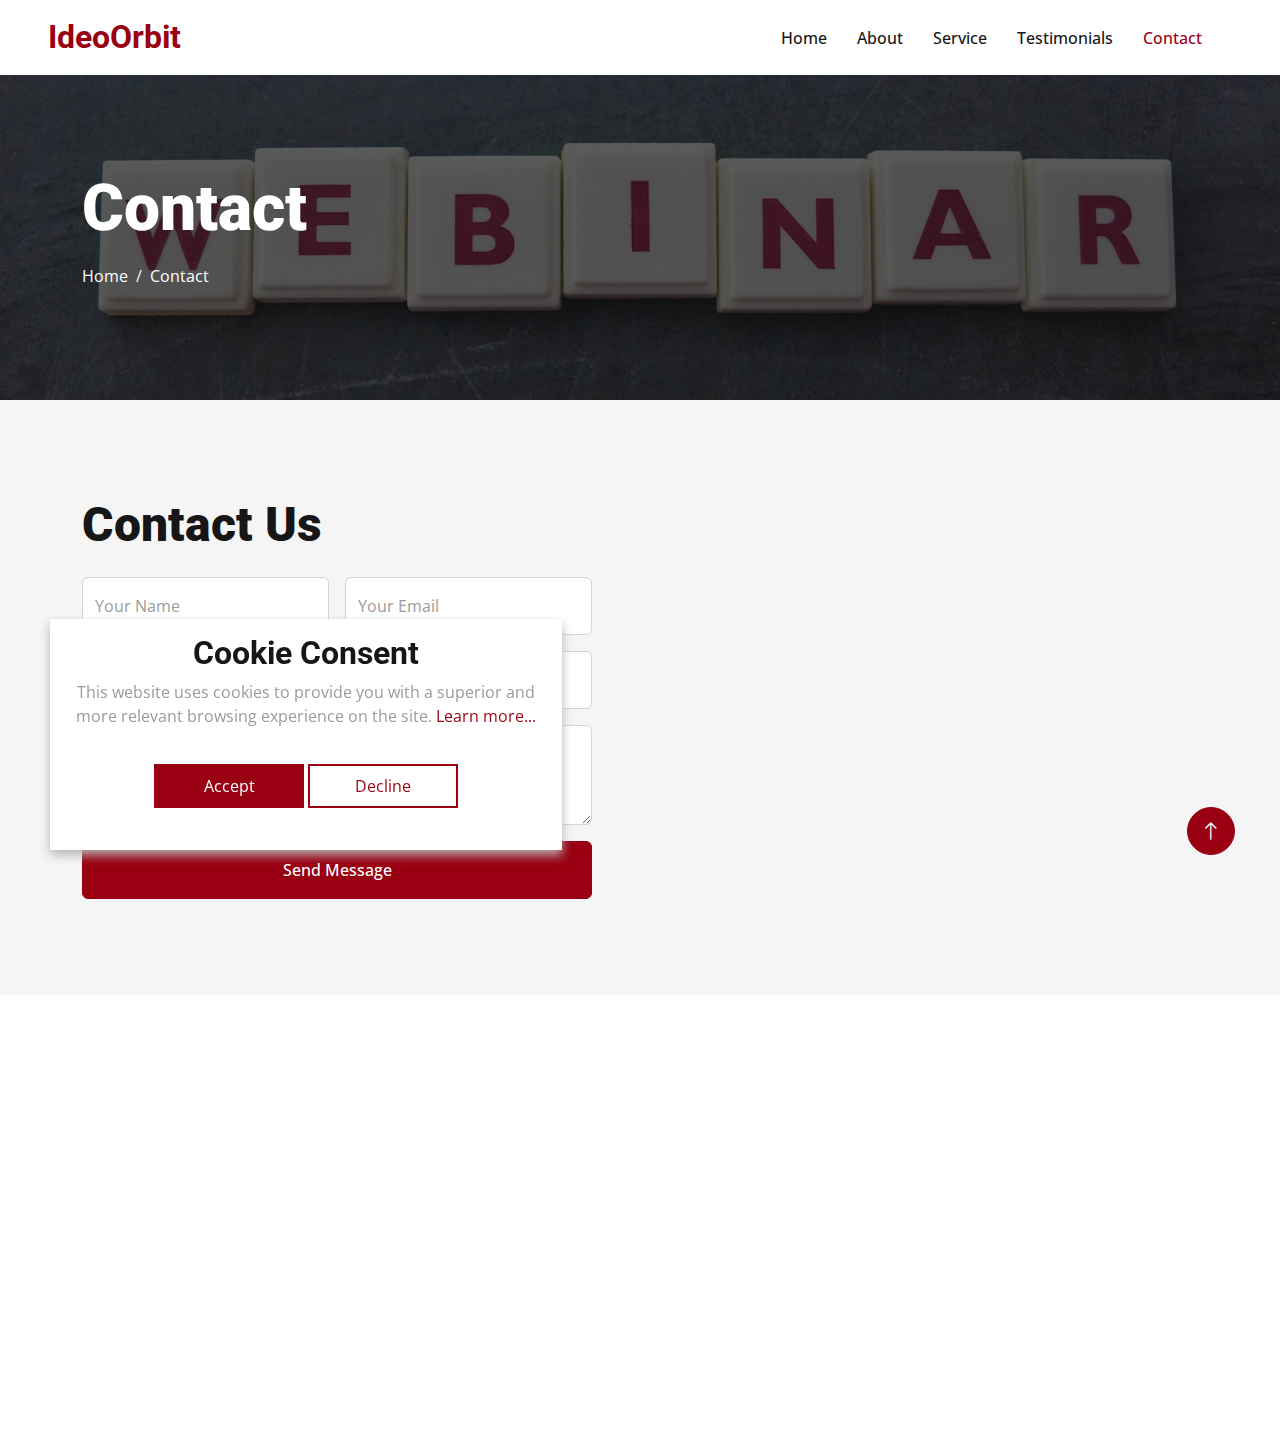
==== contact.html @ 372eaafb "WIP" ====
<!DOCTYPE html>
<html lang="en">
    <head>
        <meta charset="utf-8" />
        <title>IdeoOrbit</title>
        <meta content="width=device-width, initial-scale=1.0" name="viewport" />
        <meta content="" name="keywords" />
        <meta content="" name="description" />

        <!-- Favicon -->
        <link href="img/favicon.ico" rel="icon" />

        <!-- Google Web Fonts -->
        <link rel="preconnect" href="https://fonts.googleapis.com" />
        <link rel="preconnect" href="https://fonts.gstatic.com" crossorigin />
        <link
            href="https://fonts.googleapis.com/css2?family=Open+Sans:wght@400;500&family=Roboto:wght@500;700;900&display=swap"
            rel="stylesheet"
        />

        <!-- Icon Font Stylesheet -->
        <link
            href="https://cdnjs.cloudflare.com/ajax/libs/font-awesome/5.10.0/css/all.min.css"
            rel="stylesheet"
        />
        <link
            href="https://cdn.jsdelivr.net/npm/bootstrap-icons@1.4.1/font/bootstrap-icons.css"
            rel="stylesheet"
        />

        <!-- Libraries Stylesheet -->
        <link href="lib/animate/animate.min.css" rel="stylesheet" />
        <link
            href="lib/owlcarousel/assets/owl.carousel.min.css"
            rel="stylesheet"
        />
        <link href="lib/lightbox/css/lightbox.min.css" rel="stylesheet" />

        <!-- Customized Bootstrap Stylesheet -->
        <link href="css/bootstrap.min.css" rel="stylesheet" />

        <!-- Template Stylesheet -->
        <link href="css/style.css" rel="stylesheet" />
    </head>

    <body>
        <!-- Spinner Start -->
        <div
            id="spinner"
            class="show bg-white position-fixed translate-middle w-100 vh-100 top-50 start-50 d-flex align-items-center justify-content-center"
        >
            <div
                class="spinner-border text-primary"
                style="width: 3rem; height: 3rem"
                role="status"
            >
                <span class="sr-only">Loading...</span>
            </div>
        </div>
        <!-- Spinner End -->

        <!-- Navbar Start -->
        <nav
            class="navbar navbar-expand-lg bg-white navbar-light sticky-top p-0 px-4 px-lg-5"
        >
            <a href="index.html" class="navbar-brand d-flex align-items-center">
                <h2 class="m-0 text-primary">IdeoOrbit</h2>
            </a>
            <button
                type="button"
                class="navbar-toggler"
                data-bs-toggle="collapse"
                data-bs-target="#navbarCollapse"
            >
                <span class="navbar-toggler-icon"></span>
            </button>
            <div class="collapse navbar-collapse" id="navbarCollapse">
                <div class="navbar-nav ms-auto py-4 py-lg-0">
                    <a href="index.html" class="nav-item nav-link">Home</a>
                    <a href="about.html" class="nav-item nav-link">About</a>
                    <a href="service.html" class="nav-item nav-link">Service</a>
                    <a href="testimonial.html" class="nav-item nav-link"
                        >Testimonials</a
                    >
                    <a href="contact.html" class="nav-item nav-link active"
                        >Contact</a
                    >
                </div>
            </div>
        </nav>
        <!-- Navbar End -->

        <!-- Page Header Start -->
        <div class="container-fluid page-header py-5">
            <div class="container py-5">
                <h1 class="display-3 text-white mb-3 animated slideInDown">
                    Contact
                </h1>
                <nav aria-label="breadcrumb animated slideInDown">
                    <ol class="breadcrumb">
                        <li class="breadcrumb-item">
                            <a class="text-white" href="index.html">Home</a>
                        </li>
                        <li
                            class="breadcrumb-item text-white active"
                            aria-current="page"
                        >
                            Contact
                        </li>
                    </ol>
                </nav>
            </div>
        </div>
        <!-- Page Header End -->

        <!-- Contact Start -->
        <div class="container-fluid bg-light overflow-hidden px-lg-0">
            <div class="container contact px-lg-0">
                <div class="row g-0 mx-lg-0">
                    <div
                        class="col-lg-6 contact-text py-5 wow fadeIn"
                        data-wow-delay="0.5s"
                    >
                        <div class="p-lg-5 ps-lg-0">
                            <div class="section-title text-start">
                                <h1 class="display-5 mb-4">Contact Us</h1>
                            </div>
                            <form>
                                <div class="row g-3">
                                    <div class="col-md-6">
                                        <div class="form-floating">
                                            <input
                                                type="text"
                                                class="form-control"
                                                id="name"
                                                placeholder="Your Name"
                                            />
                                            <label for="name">Your Name</label>
                                        </div>
                                    </div>
                                    <div class="col-md-6">
                                        <div class="form-floating">
                                            <input
                                                type="email"
                                                class="form-control"
                                                id="email"
                                                placeholder="Your Email"
                                            />
                                            <label for="email"
                                                >Your Email</label
                                            >
                                            <div id="result"></div>
                                        </div>
                                    </div>
                                    <div class="col-12">
                                        <div class="form-floating">
                                            <input
                                                type="text"
                                                class="form-control"
                                                id="subject"
                                                placeholder="Subject"
                                            />
                                            <label for="subject">Subject</label>
                                        </div>
                                    </div>
                                    <div class="col-12">
                                        <div class="form-floating">
                                            <textarea
                                                class="form-control"
                                                placeholder="Leave a message here"
                                                id="message"
                                                style="height: 100px"
                                            ></textarea>
                                            <label for="message">Message</label>
                                        </div>
                                    </div>
                                    <div class="col-12">
                                        <button
                                            class="btn btn-primary w-100 py-3"
                                            type="submit"
                                            id="submit"
                                            onclick="sendForm()"
                                        >
                                            Send Message
                                        </button>
                                    </div>
                                </div>
                            </form>
                        </div>
                    </div>
                    <div class="col-lg-6 pe-lg-0" style="min-height: 400px">
                        <div class="position-relative h-100">
                            <iframe
                                src="https://www.google.com/maps/embed?pb=!1m18!1m12!1m3!1d7181.441636604637!2d28.208993596365648!3d-25.845743277986493!2m3!1f0!2f0!3f0!3m2!1i1024!2i768!4f13.1!3m3!1m2!1s0x1e95646faaaaaaab%3A0x2c6dfd7ee7e776ad!2sSharetrackin!5e0!3m2!1suk!2sua!4v1736527209363!5m2!1suk!2sua"
                                class="position-absolute w-100 h-100"
                                style="object-fit: cover"
                                frameborder="0"
                                allowfullscreen=""
                                aria-hidden="false"
                                tabindex="0"
                            ></iframe>
                        </div>
                    </div>
                </div>
            </div>
        </div>
        <!-- Contact End -->

        <!-- Footer Start -->
        <div
            class="container-fluid bg-dark text-secondary footer mt-5 py-5 wow fadeIn"
            data-wow-delay="0.1s"
        >
            <div class="container py-5">
                <div class="row g-5">
                    <div class="col-lg-4 col-md-6">
                        <h5 class="text-light mb-4">IdeoOrbit</h5>
                        <p>
                            Join our webinars to gain valuable knowledge,
                            interact with industry experts, and explore
                            cutting-edge topics. Enhance your skills and stay
                            updated with the latest trends through our engaging
                            sessions.
                        </p>
                    </div>
                    <div class="col-lg-4 col-md-6">
                        <h5 class="text-light mb-4">Address</h5>
                        <p class="mb-2">
                            <i class="fa fa-map-marker-alt me-3"></i>
                            1002 Clifton Ave, Lyttelton Manor, Centurion, 0157,
                            South Africa
                        </p>
                        <p class="mb-2">
                            <i class="fa fa-phone-alt me-3"></i
                            >ideo_orbit@gmail.com
                        </p>
                        <p class="mb-2">
                            <i class="fa fa-envelope me-3"></i>+27115371800
                        </p>
                    </div>
                    <div class="col-lg-4 col-md-6">
                        <h5 class="text-light mb-4">Quick Links</h5>
                        <a class="btn btn-link" href="about.html">About Us</a>
                        <a class="btn btn-link" href="contact.html"
                            >Contact Us</a
                        >
                        <a class="btn btn-link" href="service.html"
                            >Our Services</a
                        >
                        <a class="btn btn-link" href="terms-of-use.html"
                            >Terms & Condition</a
                        >
                        <a class="btn btn-link" href="privacy-policy.html"
                            >Privacy Policy</a
                        >
                    </div>
                </div>
            </div>
        </div>
        <!-- Footer End -->

        <!-- Cookie banner -->
        <div class="cookie-wrapper show">
            <div>
                <i class="bx bx-cookie"></i>
                <h2 style="text-align: center">Cookie Consent</h2>
            </div>

            <div class="data">
                <p>
                    This website uses cookies to provide you with a superior and
                    more relevant browsing experience on the site.
                    <a href="#">Learn more...</a>
                </p>
            </div>

            <div class="buttons">
                <button class="cookie-button" id="acceptBtn">Accept</button>
                <button class="cookie-button" id="declineBtn">Decline</button>
            </div>
        </div>
        <!-- End Cookie banner -->

        <!-- Back to Top -->
        <a
            href="#"
            class="btn btn-lg btn-primary btn-lg-square rounded-circle back-to-top"
            ><i class="bi bi-arrow-up"></i
        ></a>

        <!-- JavaScript Libraries -->
        <script src="https://code.jquery.com/jquery-3.4.1.min.js"></script>
        <script src="https://cdn.jsdelivr.net/npm/bootstrap@5.0.0/dist/js/bootstrap.bundle.min.js"></script>
        <script src="lib/wow/wow.min.js"></script>
        <script src="lib/easing/easing.min.js"></script>
        <script src="lib/waypoints/waypoints.min.js"></script>
        <script src="lib/counterup/counterup.min.js"></script>
        <script src="lib/owlcarousel/owl.carousel.min.js"></script>
        <script src="lib/isotope/isotope.pkgd.min.js"></script>
        <script src="lib/lightbox/js/lightbox.min.js"></script>

        <!-- Template Javascript -->
        <script src="js/main.js"></script>
        <script src="js/contact-form.js"></script>
        <script src="js/cookiebanner.js"></script>
    </body>
</html>
---- css/style.css ----
/********** Template CSS **********/
:root {
    --primary: #990011ff;
    --secondary: #9b9b9b;
    --light: #f5f5f5;
    --dark: #161616;
}

.fw-medium {
    font-weight: 500 !important;
}

.fw-bold {
    font-weight: 700 !important;
}

.fw-black {
    font-weight: 900 !important;
}

.back-to-top {
    position: fixed;
    display: none;
    right: 45px;
    bottom: 45px;
    z-index: 99;
}

/*** Spinner ***/
#spinner {
    opacity: 0;
    visibility: hidden;
    transition: opacity 0.5s ease-out, visibility 0s linear 0.5s;
    z-index: 99999;
}

#spinner.show {
    transition: opacity 0.5s ease-out, visibility 0s linear 0s;
    visibility: visible;
    opacity: 1;
}

/*** Button ***/
.btn {
    font-weight: 500;
    transition: 0.5s;
}

.btn.btn-primary {
    color: #ffffff;
}

.btn-square {
    width: 38px;
    height: 38px;
}

.btn-sm-square {
    width: 32px;
    height: 32px;
}

.btn-lg-square {
    width: 48px;
    height: 48px;
}

.btn-square,
.btn-sm-square,
.btn-lg-square {
    padding: 0;
    display: flex;
    align-items: center;
    justify-content: center;
    font-weight: normal;
}

/*** Navbar ***/
.navbar.sticky-top {
    top: -100px;
    transition: 0.5s;
}

.navbar .navbar-brand {
    height: 75px;
}

.navbar .navbar-nav .nav-link {
    margin-right: 30px;
    padding: 25px 0;
    color: var(--dark);
    font-weight: 500;
    outline: none;
}

.navbar .navbar-nav .nav-link:hover,
.navbar .navbar-nav .nav-link.active {
    color: var(--primary);
}

.navbar .dropdown-toggle::after {
    border: none;
    content: '\f107';
    font-family: 'Font Awesome 5 Free';
    font-weight: 900;
    vertical-align: middle;
    margin-left: 8px;
}

@media (max-width: 991.98px) {
    .navbar .navbar-nav .nav-link {
        margin-right: 0;
        padding: 10px 0;
    }

    .navbar .navbar-nav {
        border-top: 1px solid #eeeeee;
    }
}

@media (min-width: 992px) {
    .navbar .nav-item .dropdown-menu {
        display: block;
        border: none;
        margin-top: 0;
        top: 150%;
        opacity: 0;
        visibility: hidden;
        transition: 0.5s;
    }

    .navbar .nav-item:hover .dropdown-menu {
        top: 100%;
        visibility: visible;
        transition: 0.5s;
        opacity: 1;
    }
}

.navbar .btn:hover {
    color: #ffffff !important;
    background: var(--primary) !important;
}

/*** Header ***/
.header-carousel .carousel-inner {
    position: absolute;
    width: 100%;
    height: 100%;
    top: 0;
    left: 0;
    display: flex;
    align-items: center;
    background: rgba(22, 22, 22, 0.7);
}

@media (max-width: 768px) {
    .header-carousel .owl-carousel-item {
        position: relative;
        min-height: 500px;
    }

    .header-carousel .owl-carousel-item img {
        position: absolute;
        width: 100%;
        height: 100%;
        object-fit: cover;
    }

    .header-carousel .owl-carousel-item h5,
    .header-carousel .owl-carousel-item p {
        font-size: 14px !important;
        font-weight: 400 !important;
    }

    .header-carousel .owl-carousel-item h1 {
        font-size: 30px;
        font-weight: 600;
    }
}

.header-carousel .owl-nav {
    position: absolute;
    width: 200px;
    height: 45px;
    bottom: 30px;
    left: 50%;
    transform: translateX(-50%);
    display: flex;
    justify-content: space-between;
}

.header-carousel .owl-nav .owl-prev,
.header-carousel .owl-nav .owl-next {
    width: 45px;
    height: 45px;
    display: flex;
    align-items: center;
    justify-content: center;
    color: #ffffff;
    background: transparent;
    border: 1px solid #ffffff;
    border-radius: 45px;
    font-size: 22px;
    transition: 0.5s;
}

.header-carousel .owl-nav .owl-prev:hover,
.header-carousel .owl-nav .owl-next:hover {
    background: var(--primary);
    border-color: var(--primary);
}

.header-carousel .owl-dots {
    position: absolute;
    height: 45px;
    bottom: 30px;
    left: 50%;
    transform: translateX(-50%);
    display: flex;
    align-items: center;
    justify-content: center;
}

.header-carousel .owl-dot {
    position: relative;
    display: inline-block;
    margin: 0 5px;
    width: 15px;
    height: 15px;
    background: transparent;
    border: 1px solid #ffffff;
    border-radius: 15px;
    transition: 0.5s;
}

.header-carousel .owl-dot::after {
    position: absolute;
    content: '';
    width: 5px;
    height: 5px;
    top: 4px;
    left: 4px;
    background: #ffffff;
    border-radius: 5px;
}

.header-carousel .owl-dot.active {
    background: var(--primary);
    border-color: var(--primary);
}

.page-header {
    background: linear-gradient(rgba(22, 22, 22, 0.7), rgba(22, 22, 22, 0.7)),
        url(../img/carousel-1.jpg) center center no-repeat;
    background-size: cover;
}

.breadcrumb-item + .breadcrumb-item::before {
    color: var(--light);
}

/*** About ***/
@media (min-width: 992px) {
    .container.about {
        max-width: 100% !important;
    }

    .about-text {
        padding-right: calc(((100% - 960px) / 2) + 0.75rem);
    }
}

@media (min-width: 1200px) {
    .about-text {
        padding-right: calc(((100% - 1140px) / 2) + 0.75rem);
    }
}

@media (min-width: 1400px) {
    .about-text {
        padding-right: calc(((100% - 1320px) / 2) + 0.75rem);
    }
}

/*** Service ***/
.service-row {
    box-shadow: 0 0 45px rgba(0, 0, 0, 0.08);
}

.service-item {
    border-color: rgba(0, 0, 0, 0.03) !important;
}

.service-item .btn {
    width: 38px;
    height: 38px;
    display: inline-flex;
    align-items: center;
    color: #ffffff;
    background: var(--primary);
    border-radius: 38px;
    white-space: nowrap;
    overflow: hidden;
    transition: 0.5s;
}

.service-item:hover .btn {
    width: 140px;
}

/*** Feature ***/
@media (min-width: 992px) {
    .container.feature {
        max-width: 100% !important;
    }

    .feature-text {
        padding-left: calc(((100% - 960px) / 2) + 0.75rem);
    }
}

@media (min-width: 1200px) {
    .feature-text {
        padding-left: calc(((100% - 1140px) / 2) + 0.75rem);
    }
}

@media (min-width: 1400px) {
    .feature-text {
        padding-left: calc(((100% - 1320px) / 2) + 0.75rem);
    }
}

/*** Project Portfolio ***/
#portfolio-flters li {
    display: inline-block;
    font-weight: 500;
    color: var(--dark);
    cursor: pointer;
    transition: 0.5s;
    border-bottom: 2px solid transparent;
}

#portfolio-flters li:hover,
#portfolio-flters li.active {
    color: var(--primary);
    border-color: var(--primary);
}

.portfolio-inner {
    position: relative;
    overflow: hidden;
    box-shadow: 0 0 45px rgba(0, 0, 0, 0.07);
}

.portfolio-inner img {
    transition: 0.5s;
    height: 300px;
    object-fit: cover;
}

.portfolio-inner:hover img {
    transform: scale(1.1);
}

.portfolio-inner .portfolio-text {
    position: absolute;
    width: 100%;
    left: 0;
    bottom: -50px;
    opacity: 0;
    transition: 0.5s;
}

.portfolio-inner:hover .portfolio-text {
    bottom: 0;
    opacity: 1;
}

/*** Quote ***/
@media (min-width: 992px) {
    .container.quote {
        max-width: 100% !important;
    }

    .quote-text {
        padding-right: calc(((100% - 960px) / 2) + 0.75rem);
    }
}

@media (min-width: 1200px) {
    .quote-text {
        padding-right: calc(((100% - 1140px) / 2) + 0.75rem);
    }
}

@media (min-width: 1400px) {
    .quote-text {
        padding-right: calc(((100% - 1320px) / 2) + 0.75rem);
    }
}

/*** Team ***/
.team-item {
    box-shadow: 0 0 45px rgba(0, 0, 0, 0.08);
}

.team-item img {
    transition: 0.5s;
}

.team-item:hover img {
    transform: scale(1.1);
}

.team-item .team-social {
    position: absolute;
    width: 0;
    height: 0;
    top: 50%;
    left: 50%;
    display: flex;
    align-items: center;
    justify-content: center;
    background: rgba(22, 22, 22, 0.7);
    opacity: 0;
    transition: 0.5s;
}

.team-item:hover .team-social {
    width: 100%;
    height: 100%;
    top: 0;
    left: 0;
    opacity: 1;
}

.team-item .team-social .btn {
    opacity: 0;
}

.team-item:hover .team-social .btn {
    opacity: 1;
}

/*** Testimonial ***/
.testimonial-carousel {
    display: flex !important;
    flex-direction: column-reverse;
    max-width: 700px;
    margin: 0 auto;
}

.testimonial-carousel .owl-dots {
    height: 100px;
    display: flex;
    align-items: center;
    justify-content: center;
    margin-bottom: 30px;
}

.testimonial-carousel .owl-dots .owl-dot {
    position: relative;
    width: 60px;
    height: 60px;
    margin: 0 5px;
    transition: 0.5s;
}

.testimonial-carousel .owl-dots .owl-dot.active {
    width: 100px;
    height: 100px;
}

.testimonial-carousel .owl-dots .owl-dot::after {
    position: absolute;
    width: 40px;
    height: 40px;
    bottom: -20px;
    left: 50%;
    transform: translateX(-50%);
    display: flex;
    align-items: center;
    justify-content: center;
    content: '\f10d';
    font-family: 'Font Awesome 5 Free';
    font-weight: 900;
    color: var(--primary);
    background: #ffffff;
    border-radius: 40px;
    transition: 0.5s;
    opacity: 0;
}

.testimonial-carousel .owl-dots .owl-dot.active::after {
    opacity: 1;
}

.testimonial-carousel .owl-dots .owl-dot img {
    opacity: 0.4;
    transition: 0.5s;
}

.testimonial-carousel .owl-dots .owl-dot.active img {
    opacity: 1;
}

/*** Contact ***/
@media (min-width: 992px) {
    .container.contact {
        max-width: 100% !important;
    }

    .contact-text {
        padding-left: calc(((100% - 960px) / 2) + 0.75rem);
    }
}

@media (min-width: 1200px) {
    .contact-text {
        padding-left: calc(((100% - 1140px) / 2) + 0.75rem);
    }
}

@media (min-width: 1400px) {
    .contact-text {
        padding-left: calc(((100% - 1320px) / 2) + 0.75rem);
    }
}

/*** Footer ***/
.footer .btn.btn-link {
    display: block;
    margin-bottom: 5px;
    padding: 0;
    text-align: left;
    color: var(--secondary);
    font-weight: normal;
    text-transform: capitalize;
    transition: 0.3s;
}

.footer .btn.btn-link::before {
    position: relative;
    content: '\f105';
    font-family: 'Font Awesome 5 Free';
    font-weight: 900;
    margin-right: 10px;
}

.footer .btn.btn-link:hover {
    color: var(--primary);
    letter-spacing: 1px;
    box-shadow: none;
}
@import url('https://fonts.googleapis.com/css2?family=Poppins:wght@300;400;500;600&display=swap');

.cookie-wrapper {
    position: fixed;
    bottom: 50px;
    left: 50px;
    width: 40%;
    background: #fff;
    padding: 15px 25px 22px;
    transition: right 0.3s ease;
    box-shadow: 0 5px 10px rgb(181 181 181);
    z-index: 999;
}
.cookie-wrapper .show {
    right: 20px;
}

@media (max-width: 772px) {
    .cookie-wrapper {
        width: 100%;
        bottom: 0px;
        left: 0px;
    }
}

.hidden {
    display: none;
}
header i {
    color: #990011ff;
    font-size: 32px;
    text-align: center;
}
header h2 {
    color: #990011ff;
    font-weight: 500;
    text-align: center;
}
.data {
    text-align: center;
}
.data p a {
    color: #990011ff;
    text-decoration: none;
    text-align: center !important;
}
.data p a:hover {
    text-decoration: underline;
}
.buttons {
    padding: 20px 0px;
    text-align: center;
}
.buttons .cookie-button {
    border: 2px solid #990011ff;
    color: #fff;
    padding: 8px 0;
    background: #990011ff;
    cursor: pointer;
    width: calc(100% / 2 - 10px);
    transition: all 0.2s ease;
    max-width: 150px;
    border-radius: 0px;
}
.buttons #acceptBtn:hover {
    background-color: transparent;
    color: #990011ff;
}
#declineBtn {
    background-color: #fff;
    color: #990011ff;
    border-radius: 0;
}
#declineBtn:hover {
    background-color: #990011ff;
    color: #fff;
}
#result {
    color: red;
    font-size: 14px;
}
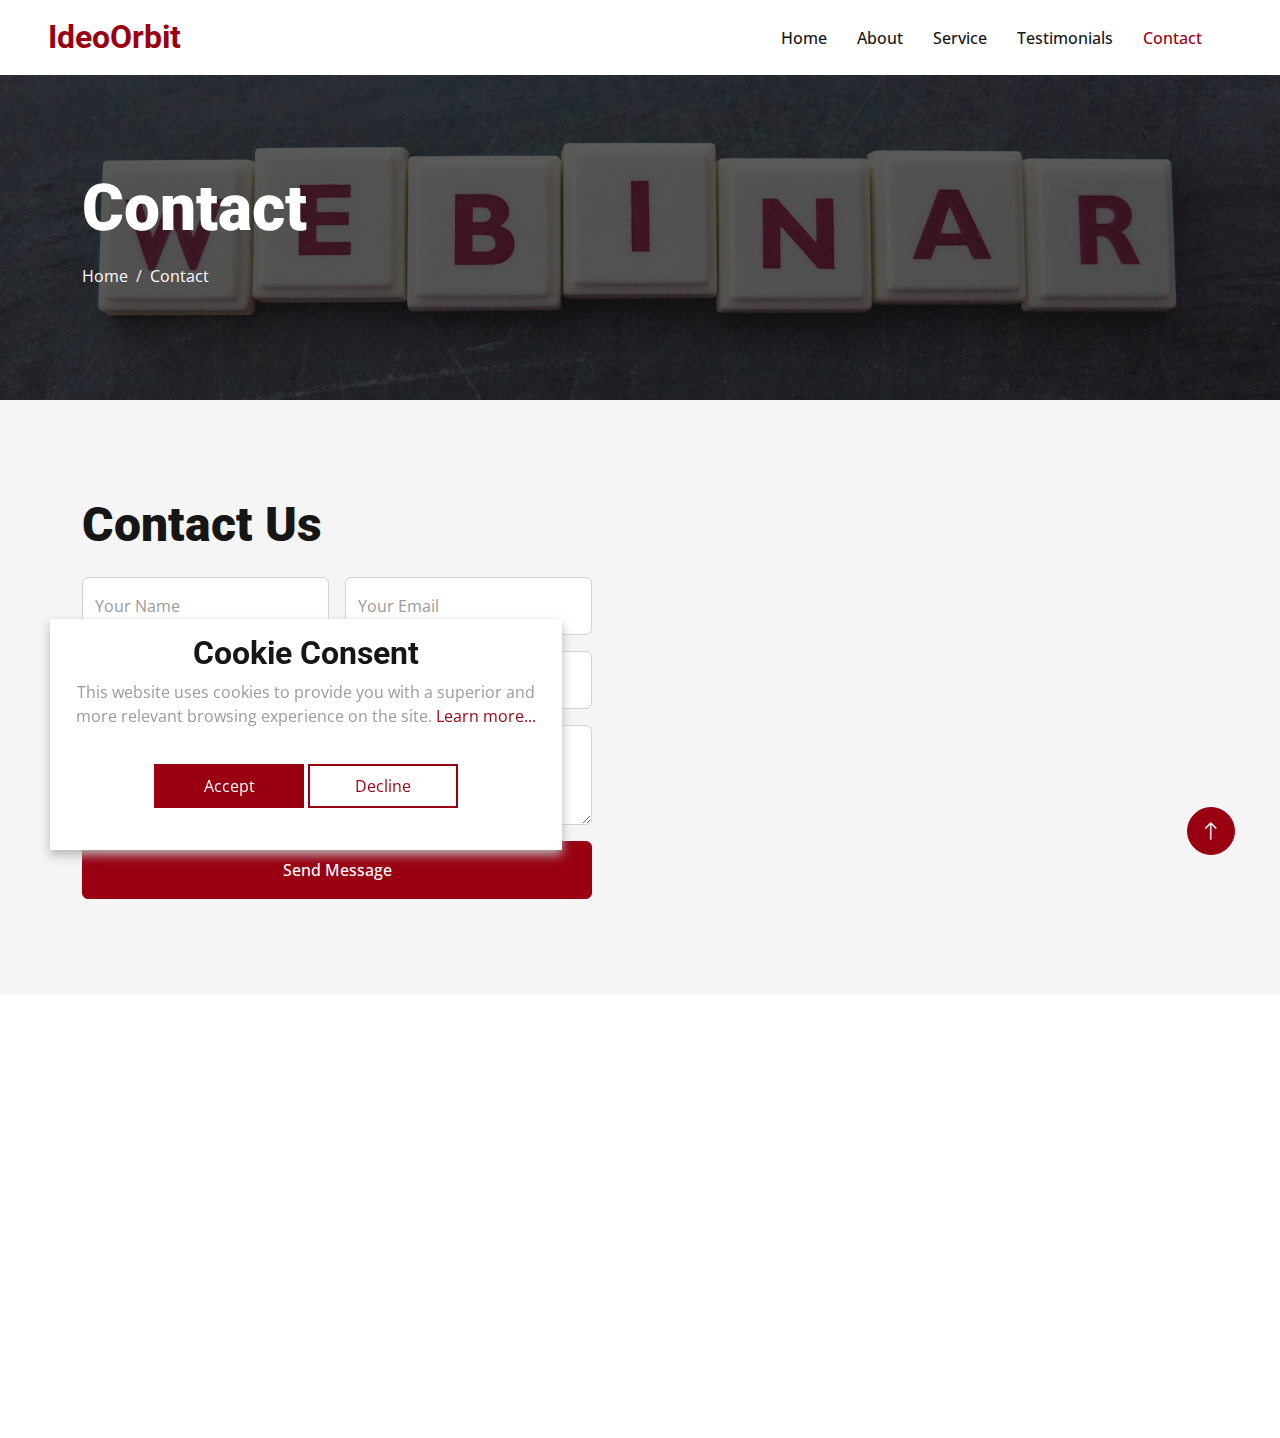
==== commit b14ff16b: "WIP" ====
--- a/contact.html
+++ b/contact.html
@@ -270,7 +270,7 @@
                 <p>
                     This website uses cookies to provide you with a superior and
                     more relevant browsing experience on the site.
-                    <a href="#">Learn more...</a>
+                    <a href="privacy-policy.html">Learn more...</a>
                 </p>
             </div>
 
